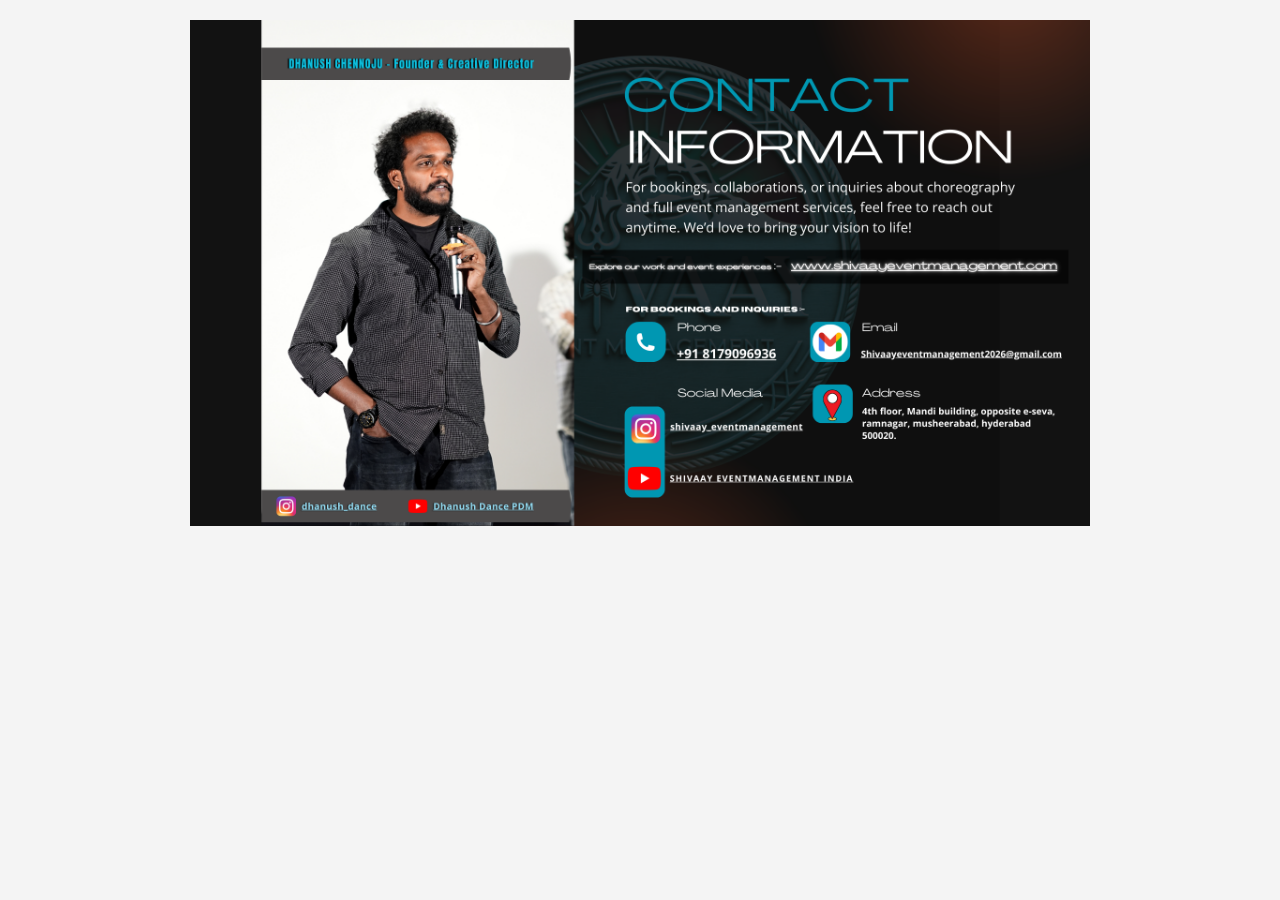
==== connect.html @ 354cb606 "Add files via upload" ====
<!DOCTYPE html>
<html lang="en">
<head>
  <meta charset="UTF-8">
  <meta name="viewport" content="width=device-width, initial-scale=1.0">
  <title>Connect</title>
  <link rel="stylesheet" href="style.css">
</head>
<body>

  <div class="page">
    <img src="page3.png" alt="Connect Page" class="page-image">
  </div>

</body>
</html>
---- style.css ----
html, body {
  width: 100%;
  height: 100%;
  margin: 0;
  padding: 0;
}

body {
  font-family: Arial, sans-serif;
  background: #f4f4f4;
  text-align: center;
}

.home-container {
  margin-top: 20px;
}

.home-image {
  width: 100%;
  max-width: 600px;
  height: auto;
}

.button-group {
  margin-top: 20px;
}

.btn {
  display: inline-block;
  margin: 10px;
  padding: 12px 25px;
  text-decoration: none;
  border-radius: 6px;
  font-weight: bold;
  background: white;
  color: #0056b3;
  border: 2px solid #0056b3;
}

.btn:hover {
  background: #0056b3;
  color: white;
}

.page {
  padding: 20px;
}

.page-image {
  width: 100%;
  max-width: 900px;
  height: auto;
  display: block;
  margin: 0 auto;
}
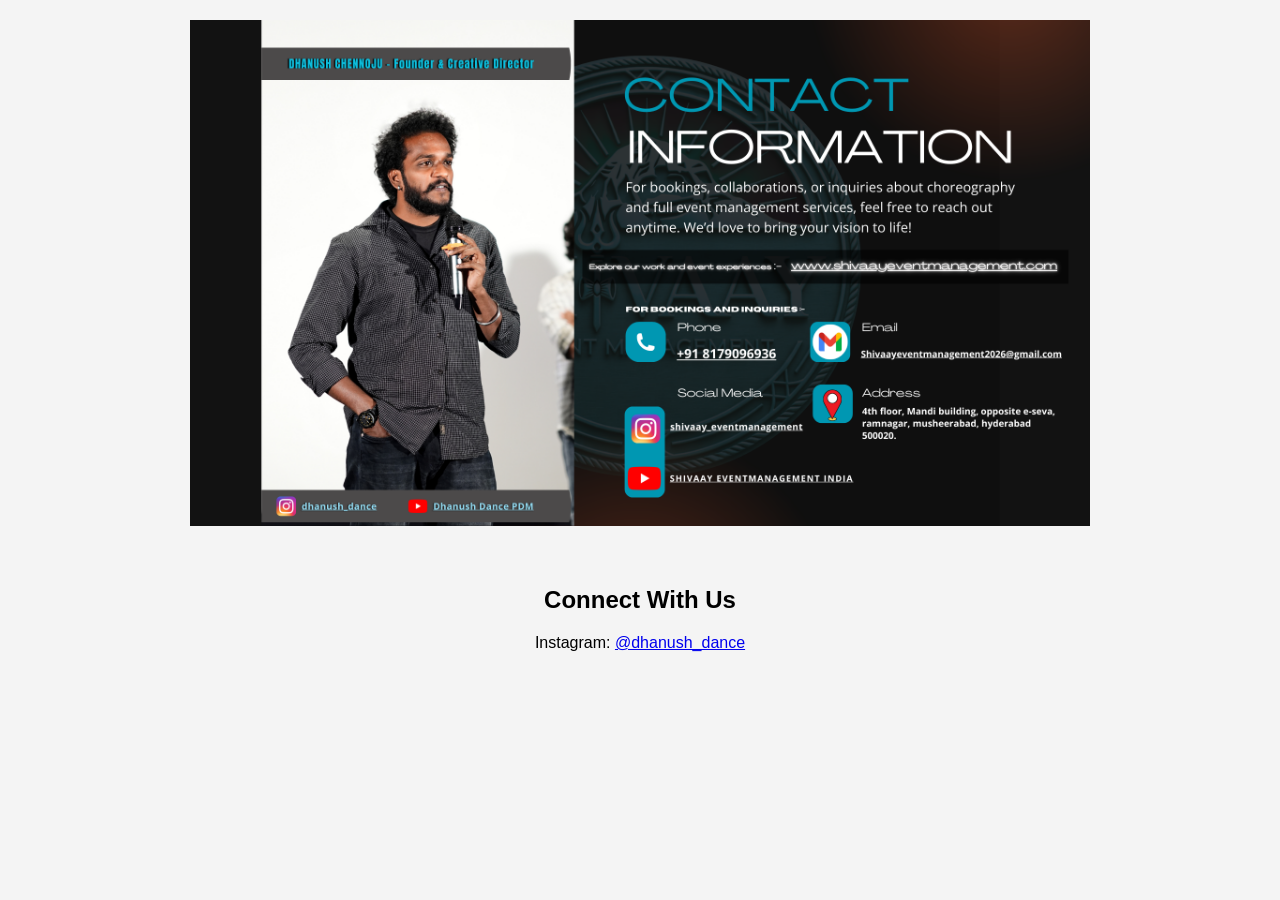
==== commit 30dc10b2: "Add files via upload" ====
--- a/connect.html
+++ b/connect.html
@@ -13,4 +13,23 @@
   </div>
 
 </body>
-</html>+</html>
+<!DOCTYPE html>
+<html lang="en">
+<head>
+  <meta charset="UTF-8">
+  <meta name="viewport" content="width=device-width, initial-scale=1.0">
+  <title>Connect</title>
+  <link rel="stylesheet" href="style.css">
+</head>
+<body>
+
+  <div class="page">
+    <h2>Connect With Us</h2>
+
+    <p>
+      Instagram: 
+      <a href="https://instagram.com/dhanush_dance" target="_blank">
+        @dhanush_dance
+      </a>
+    </p>
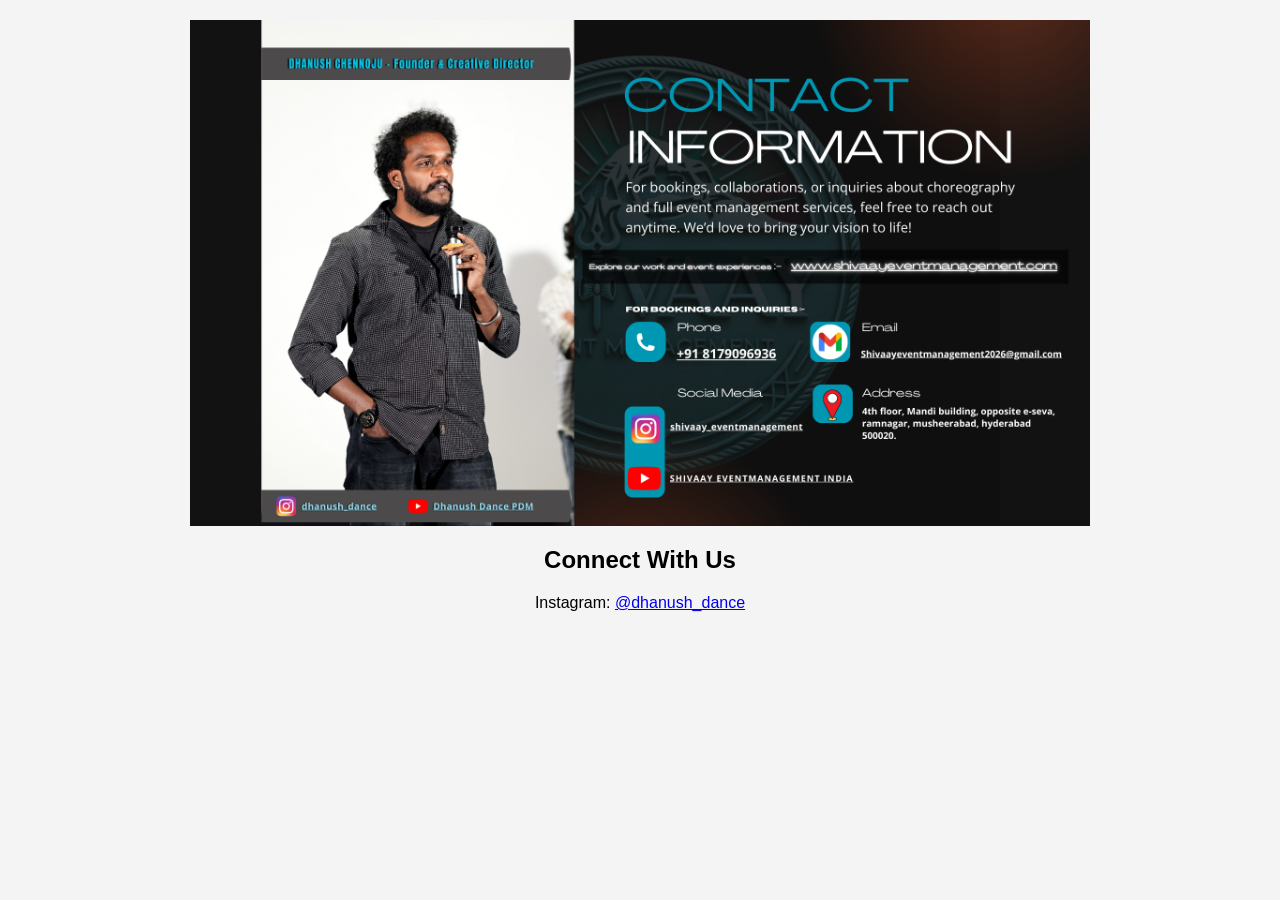
==== commit b14e2147: "Add files via upload" ====
--- a/connect.html
+++ b/connect.html
@@ -9,22 +9,9 @@
 <body>
 
   <div class="page">
+    <!-- page3 image (if you want it) -->
     <img src="page3.png" alt="Connect Page" class="page-image">
-  </div>
 
-</body>
-</html>
-<!DOCTYPE html>
-<html lang="en">
-<head>
-  <meta charset="UTF-8">
-  <meta name="viewport" content="width=device-width, initial-scale=1.0">
-  <title>Connect</title>
-  <link rel="stylesheet" href="style.css">
-</head>
-<body>
-
-  <div class="page">
     <h2>Connect With Us</h2>
 
     <p>
@@ -32,4 +19,9 @@
       <a href="https://instagram.com/dhanush_dance" target="_blank">
         @dhanush_dance
       </a>
-    </p>+    </p>
+
+  </div>
+
+</body>
+</html>
